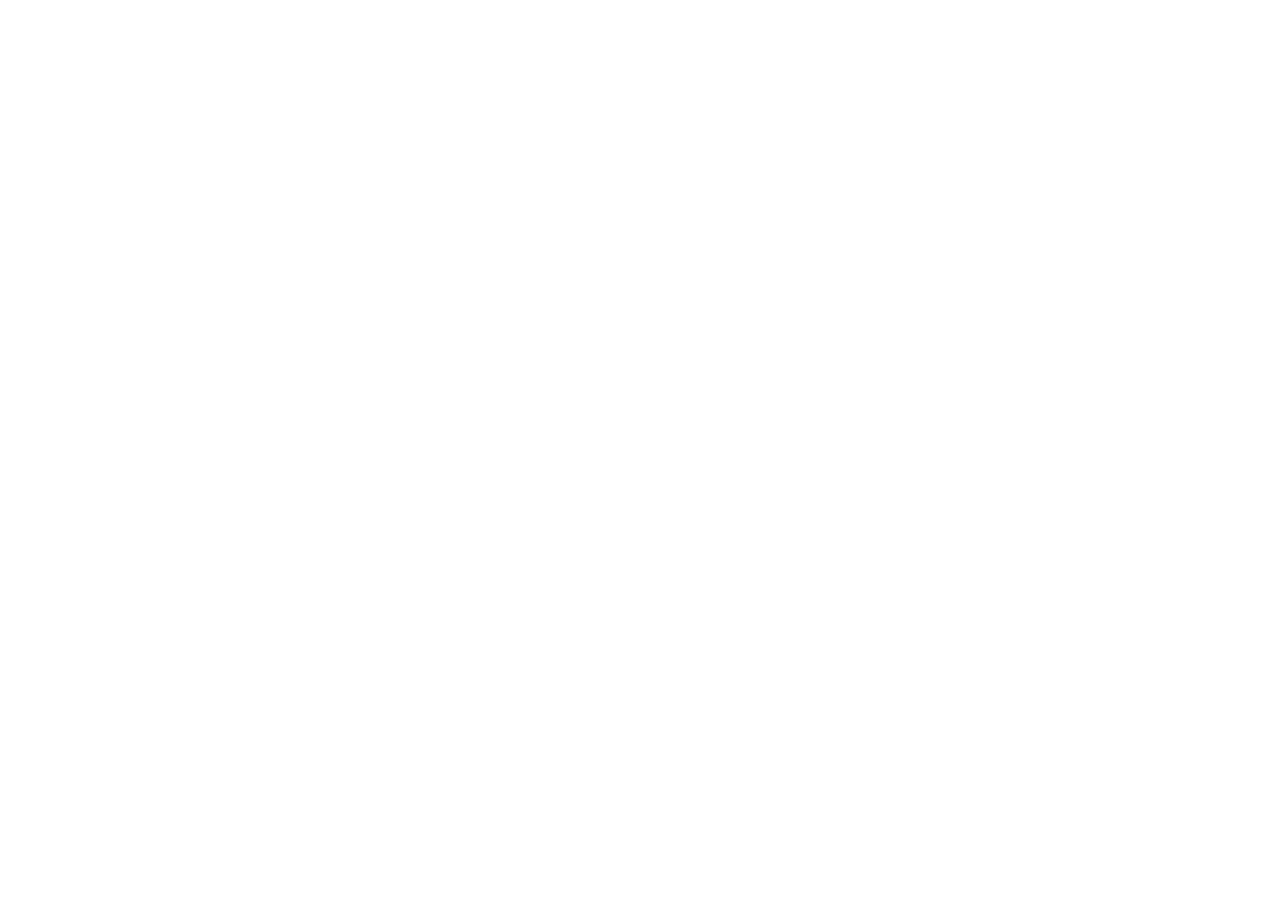
==== index.html @ 840c0e03 "Create index file and add boilerpoint HTML" ====
<!DOCTYPE html>
<html lang="en">
<head>
    <meta charset="UTF-8">
    <meta http-equiv="X-UA-Compatible" content="IE=edge">
    <meta name="viewport" content="width=device-width, initial-scale=1.0">
    <title>Document</title>
</head>
<body>
    
</body>
</html>
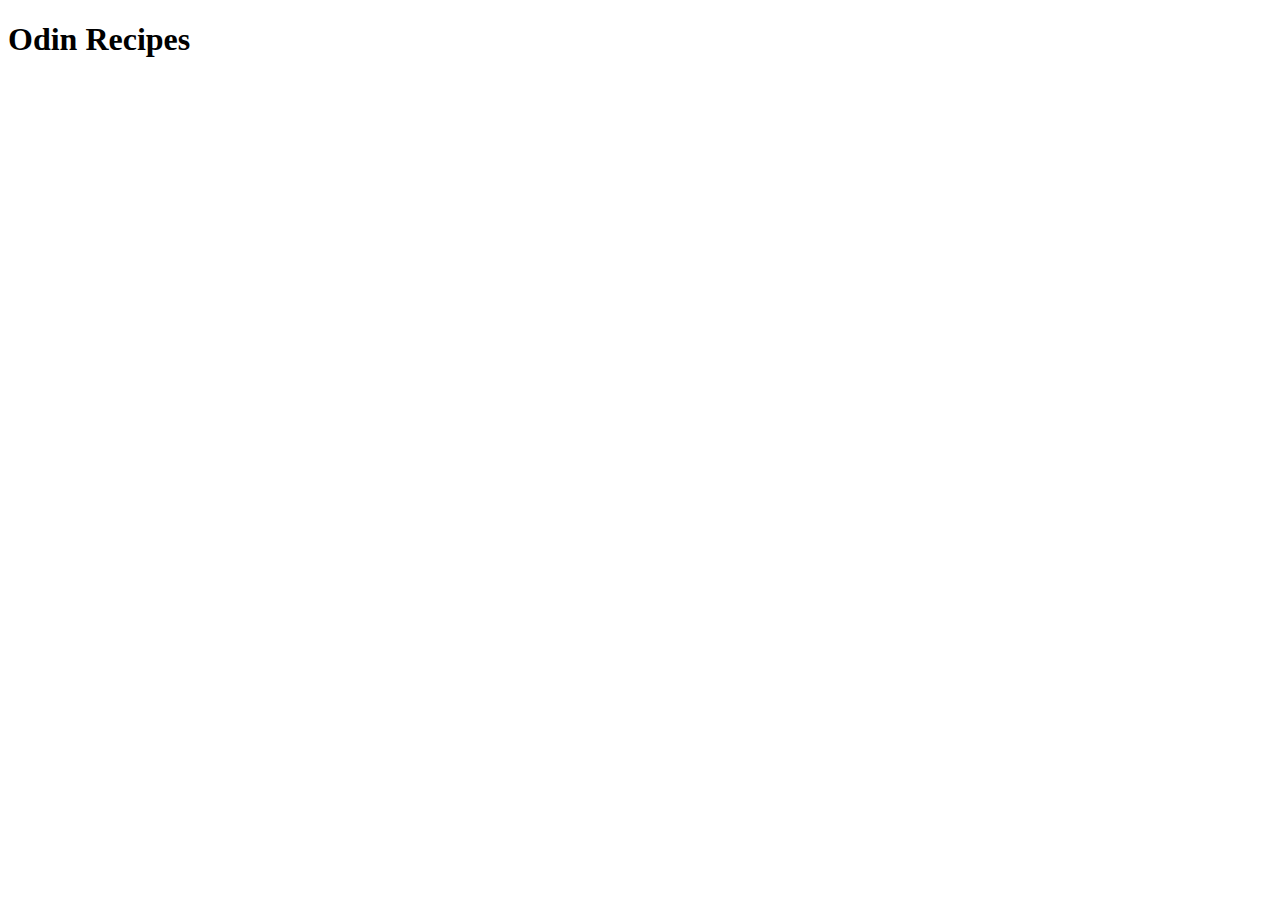
==== commit 7119c2b4: "Update title and h1 elements" ====
--- a/index.html
+++ b/index.html
@@ -4,9 +4,9 @@
     <meta charset="UTF-8">
     <meta http-equiv="X-UA-Compatible" content="IE=edge">
     <meta name="viewport" content="width=device-width, initial-scale=1.0">
-    <title>Document</title>
+    <title>Odin Recipes</title>
 </head>
 <body>
-    
+    <h1>Odin Recipes</h1>
 </body>
 </html>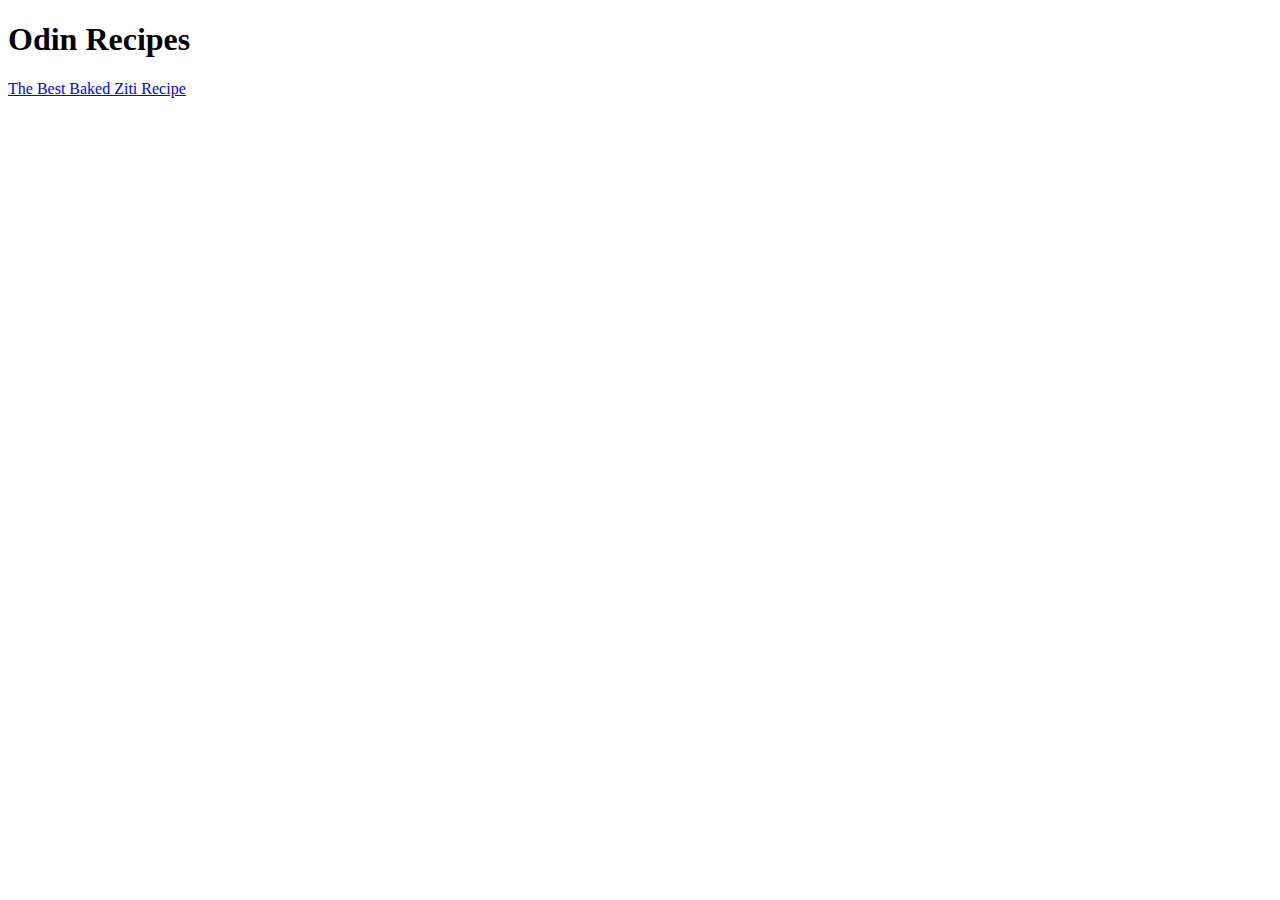
==== commit e1d0e276: "Add link to Baked Ziti page" ====
--- a/index.html
+++ b/index.html
@@ -8,5 +8,6 @@
 </head>
 <body>
     <h1>Odin Recipes</h1>
+    <a href="recipes/bakedziti.html">The Best Baked Ziti Recipe</a>
 </body>
 </html>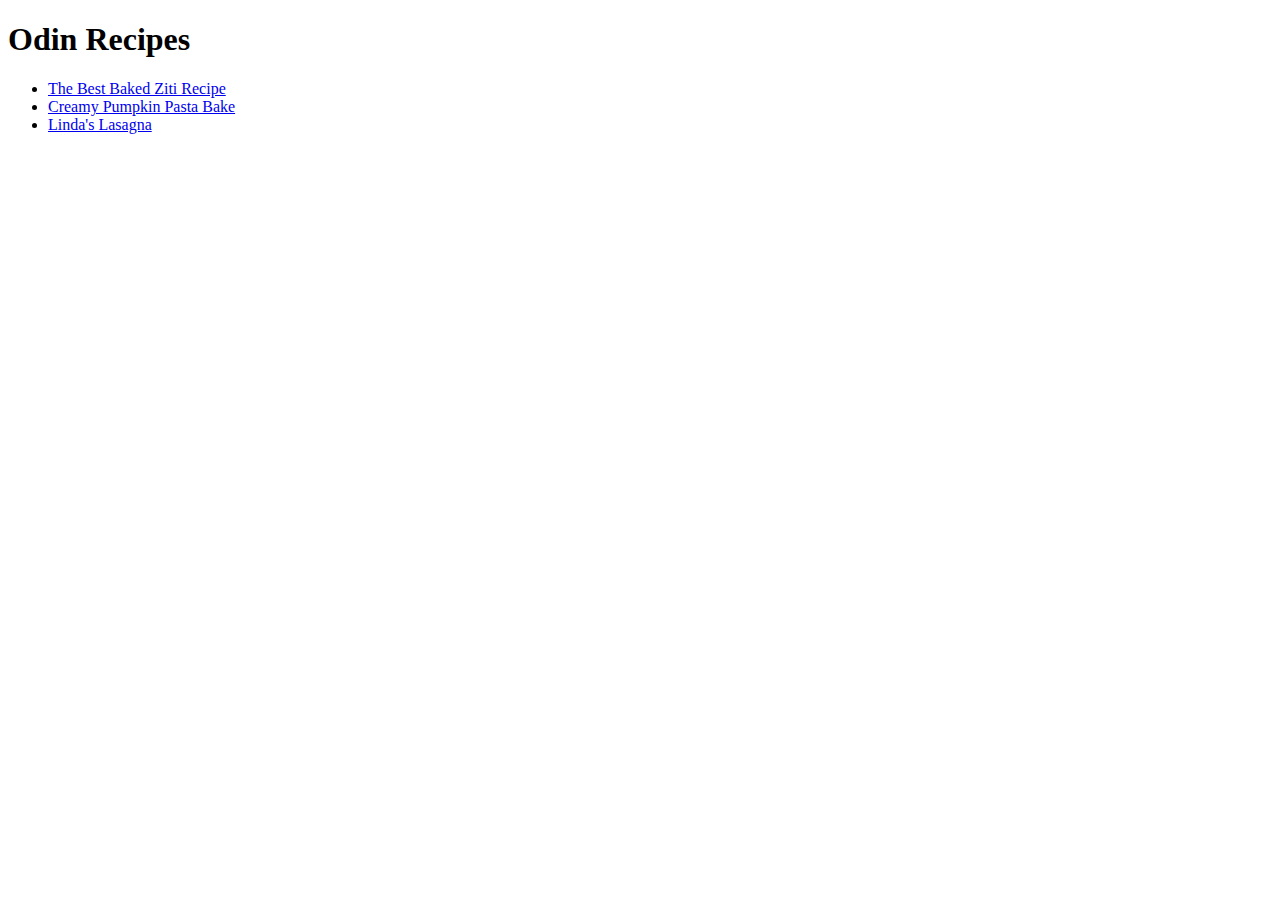
==== commit 199f6357: "Add pumkpin pasta and lindas lasagna links" ====
--- a/index.html
+++ b/index.html
@@ -8,6 +8,10 @@
 </head>
 <body>
     <h1>Odin Recipes</h1>
-    <a href="recipes/bakedziti.html">The Best Baked Ziti Recipe</a>
+    <ul>
+        <li><a href="recipes/bakedziti.html">The Best Baked Ziti Recipe</a></li>
+        <li><a href="recipes/pumpkinpasta.html">Creamy Pumpkin Pasta Bake</a></li>
+        <li><a href="recipes/lindaslasagna.html">Linda's Lasagna</a></li>
+    </ul>
 </body>
 </html>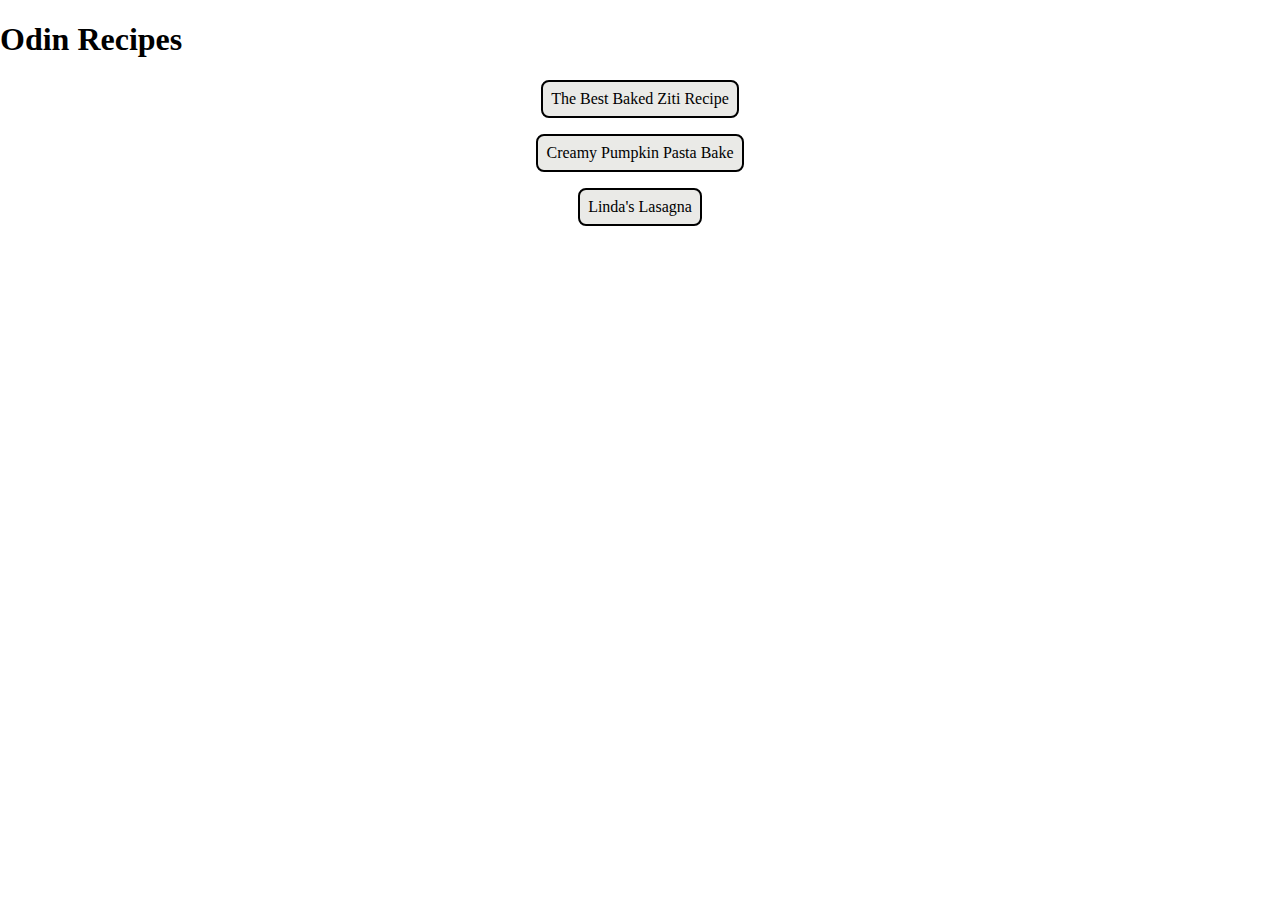
==== commit dbe71e42: "Attach CSS file to HTML" ====
--- a/index.html
+++ b/index.html
@@ -5,6 +5,7 @@
     <meta http-equiv="X-UA-Compatible" content="IE=edge">
     <meta name="viewport" content="width=device-width, initial-scale=1.0">
     <title>Odin Recipes</title>
+    <link href="style.css" type="text/css" rel="stylesheet">
 </head>
 <body>
     <h1>Odin Recipes</h1>
--- a/style.css
+++ b/style.css
@@ -0,0 +1,49 @@
+body {
+    display: flex;
+    flex-direction: column;
+    background-image: url("imgs/background.jpg");
+    background-repeat: no-repeat;
+    background-size: cover;
+    margin: 0;
+    height: auto;
+}
+
+ul {
+    list-style-type: none;
+    padding: 0;
+    margin: 0;
+    display: flex;
+    flex-direction: column;
+    gap: 16px;
+  }
+
+a {
+    text-decoration: none;
+    border: 2px solid black;
+    border-radius: 8px;
+    padding: 8px;
+    background-color: rgba(225, 225, 221, 0.7);
+  }
+
+a:link, a:visited, a:hover, a:active {
+    color: black;
+  }
+
+.head {
+    font-size: 32px;
+    background-color: rgba(225, 225, 221, 0.7);
+    text-align: center;
+    margin-bottom: 16px;
+    padding: 16px 0;
+    border-bottom: 4px solid black;
+}
+
+.main {
+    text-align: center;
+    font-size: 24px;
+}
+
+li {
+    display: flex;
+    justify-content: center;
+}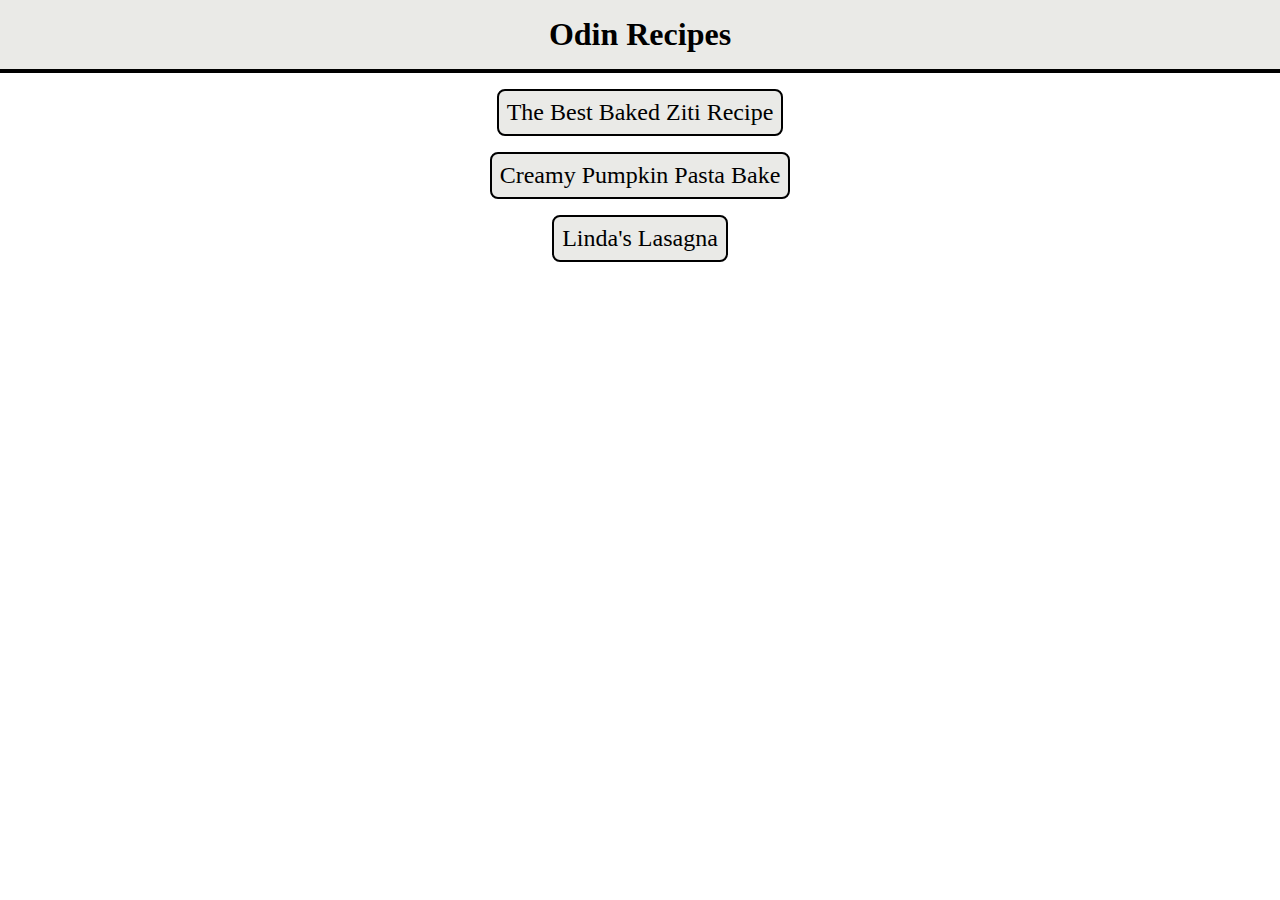
==== commit 2c6b68fd: "Add Div with class 'head' and Ul with class 'main'" ====
--- a/index.html
+++ b/index.html
@@ -8,8 +8,8 @@
     <link href="style.css" type="text/css" rel="stylesheet">
 </head>
 <body>
-    <h1>Odin Recipes</h1>
-    <ul>
+    <div class="head"><strong>Odin Recipes</strong></div>
+    <ul class="main">
         <li><a href="recipes/bakedziti.html">The Best Baked Ziti Recipe</a></li>
         <li><a href="recipes/pumpkinpasta.html">Creamy Pumpkin Pasta Bake</a></li>
         <li><a href="recipes/lindaslasagna.html">Linda's Lasagna</a></li>
